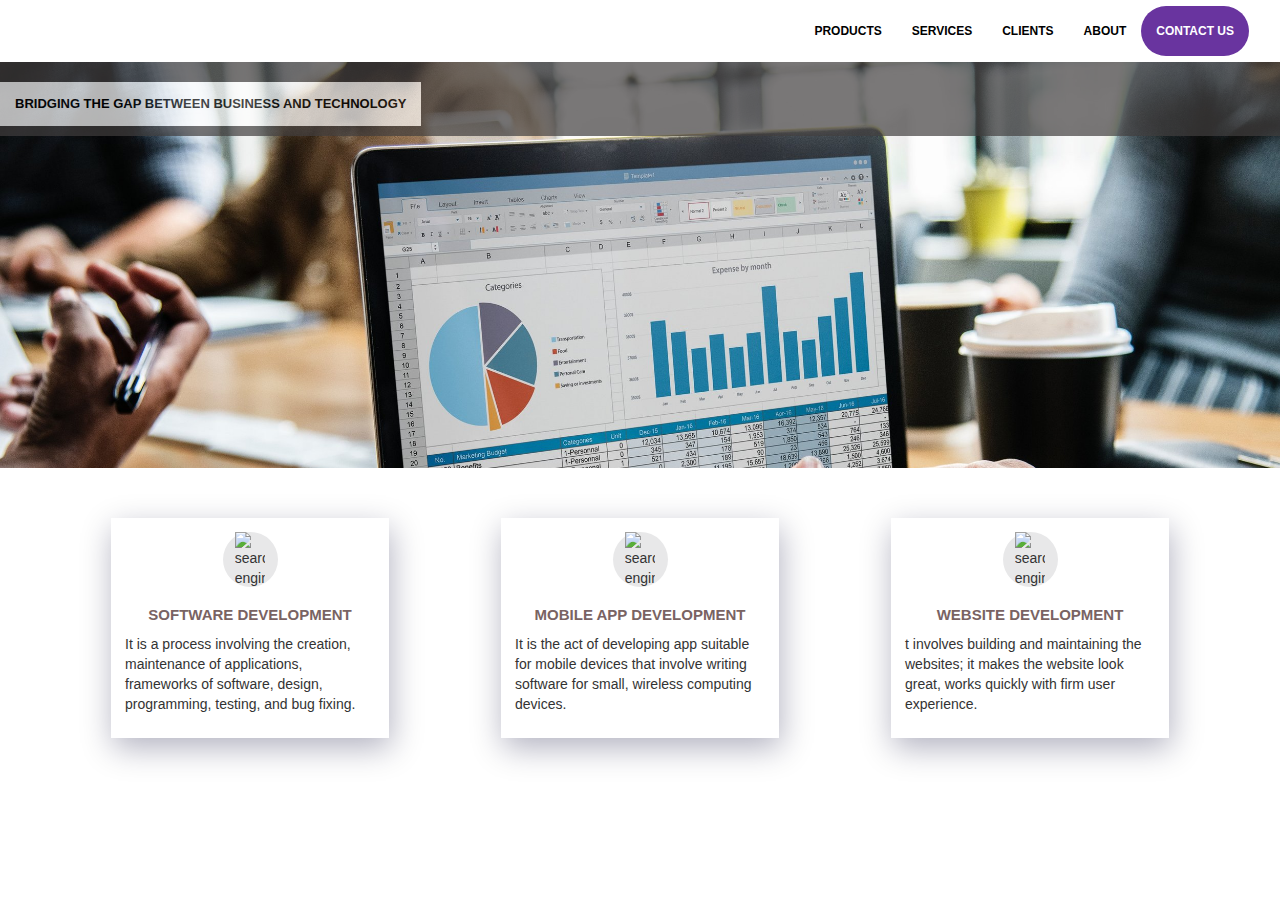
==== index.html @ d47ffba3 "base version" ====
<!DOCTYPE html>
<html lang="en">
<head>
  <title>XXX Technologies</title>
  <meta charset="utf-8">
  <meta name="viewport" content="width=device-width, initial-scale=1">
  <link rel="stylesheet" href="https://maxcdn.bootstrapcdn.com/bootstrap/3.4.1/css/bootstrap.min.css">
  <script src="https://ajax.googleapis.com/ajax/libs/jquery/3.5.1/jquery.min.js"></script>
  <script src="https://maxcdn.bootstrapcdn.com/bootstrap/3.4.1/js/bootstrap.min.js"></script>

<script src="https://cdnjs.cloudflare.com/ajax/libs/popper.js/1.14.7/umd/popper.min.js" integrity="sha384-UO2eT0CpHqdSJQ6hJty5KVphtPhzWj9WO1clHTMGa3JDZwrnQq4sF86dIHNDz0W1" crossorigin="anonymous"></script>
<script src="https://stackpath.bootstrapcdn.com/bootstrap/4.3.1/js/bootstrap.min.js" integrity="sha384-JjSmVgyd0p3pXB1rRibZUAYoIIy6OrQ6VrjIEaFf/nJGzIxFDsf4x0xIM+B07jRM" crossorigin="anonymous"></script>
  <style>
  .menu{
  
      background-color: #ffffff;
    border-color: #ffffff;
    font-family: Montserrat, sans-serif;
    font-size: 12px;
    font-weight: 800;
    text-transform: uppercase;
    color: #000000;
	margin-bottom: 5px;
    margin-top: 5px;
  }
  
  .serviceTxt{
     text-align: center;
    font-family: Montserrat, sans-serif;
    font-size: 15px;
    font-weight: bold;
    text-transform: uppercase;
    color: #796363;
    background: white
  }
  .contact{
    background-color:#69349f;
	border-radius: 32px;
  }
  
  .container-fluid{
   float:right;
  }
   .bdy_content{
   background-color : #ffffff;
  }
  .navbar-nav{
 
  }

.navbar-nav>li>a{
    
}

.active{
}
.contactColor{

color :#ffffff !important;
}

.navbar-default .navbar-nav>.active>a, .navbar-default .navbar-nav>.active>a:focus, .navbar-default .navbar-nav>.active>a:hover{

background-color : #ffffff;

}
.mp-box{
webkit-box-shadow: 1.7px 9.8px 30px 0 rgba(3, 2, 50, 0.3);
    box-shadow: 1.7px 9.8px 30px 0 rgba(3, 2, 50, 0.3);
    background-image: -webkit-gradient(linear, left top, left bottom, from(#166ce7), to(#5990f7));
    background-image: -o-linear-gradient(#166ce7, #5990f7);
    background-image: linear-gradient(#166ce7, #5990f7);
    background-repeat: no-repeat;
    -webkit-transition: background-size ease .5s, color .5s;
    -o-transition: background-size ease .5s, color .5s;
    transition: background-size ease .5s, color .5s;
    background-position: 50% 50%;
    background-size: 0% 0%;
	padding:14px;
}
.img-box{
width: 55px;
    height: 55px;
    background-color: #e8e8e9;
    border-radius: 50%;
    margin: auto;
    display: -webkit-box;
    display: -ms-flexbox;
    display: flex;
    -webkit-box-pack: center;
    -ms-flex-pack: center;
    justify-content: center;
}
.img-fluid {
    max-width: 100%;
    height: auto;
}
.navbar-brand{
color: #ffffff !important;
}
.content_img_bar{
    background-image: url(./img/contentbar.jpg);
    background-repeat: no-repeat;
    background-size: 100%;
    height: 406px;
}

.h2Heading{

   float: left;
    color: white;
    font-family: Montserrat, sans-serif;
    font-size: 13px;
    font-weight: 800;
    text-transform: uppercase;
    color: #000000;
    background: white;
    padding: 15px;
	}
	.serviceBox{
	    padding: 56px;
    padding-top: 20px !important;
	}
	.mesh{
	width: 100%;
    background: #413e3e;
    position: absolute;
    opacity: 0.7;
	}
	.menulable{
	color:black !important;
	}
  </style>
</head>
<body>

<nav class="navbar navbar-default navbar-inverse menu" role="navigation">
   <div class="container-fluid" id="navfluid">
       <div class="navbar-header">
           <button type="button" class="navbar-toggle" data-toggle="collapse" data-target="#navigationbar">
               <span class="sr-only">Toggle navigation</span>
               <span class="icon-bar"></span>
               <span class="icon-bar"></span>
               <span class="icon-bar"></span>
            </button>
       </div>
       <div class="collapse navbar-collapse" id="navigationbar">
           <ul class="nav navbar-nav">
      <li class="active"><a href="#">Home</a></li>
      <li><a href="#" class="menulable">Products</a></li>
      <li><a href="#" class="menulable">Services</a></li>
	  <li><a href="#" class="menulable">Clients</a></li>
	  <li><a href="#" class="menulable">About</a></li>
	  <li class="contact"><a href="#" class="contactColor">Contact US</a></li>
           </ul>
      </div><!-- /.navbar-collapse -->
   </div><!-- /.container-fluid -->
</nav>
<div class="mesh">
 <h2 class="h2Heading">BRIDGING THE GAP BETWEEN BUSINESS AND TECHNOLOGY</h2>
</div>
<div class="jumbotron text-center bdy_content content_img_bar">
 
  <p></p> 
    <h2></h2>
</div>
<div class="container">
  <div class="row">
    <div class="col-sm-4 serviceBox">
      <div class="mp-box ">
	  	  <div class="img-box">
							<img class="img-fluid" src="https://www.techasoft.com/debug/img/service-img0ne.svg" alt="search-engine" width="30.5px" height="30.5px">
							</div>
	  <h3 class="serviceTxt">Software development</h3>
      <p>It is a process involving the creation, maintenance of applications, frameworks of software, design, programming, testing, and bug fixing.</p>
	  </div>
    </div>
    <div class="col-sm-4 serviceBox">
	<div class="mp-box ">
	    <div class="img-box">
							<img class="img-fluid" src="https://www.techasoft.com/debug/img/service-imgtwo.svg" alt="search-engine" width="30.5px" height="30.5px">
							</div>
      <h3 class="serviceTxt">Mobile App Development</h3>
	
      <p>It is the act of developing app suitable for mobile devices that involve writing software for small, wireless computing devices.</p>
    </div>
	</div>
    <div class="col-sm-4 serviceBox">
	<div class="mp-box">
	 <div class="img-box">
							<img class="img-fluid" src="https://www.techasoft.com/debug/img/service-imgthree.svg" alt="search-engine" width="30.5px" height="30.5px">
							</div> 
      <h3 class="serviceTxt">Website Development</h3>    
  
      <p>t involves building and maintaining the websites; it makes the website look great, works quickly with firm user experience.</p>
	 </div>
    </div>
  </div>
</div>

</body>
</html>
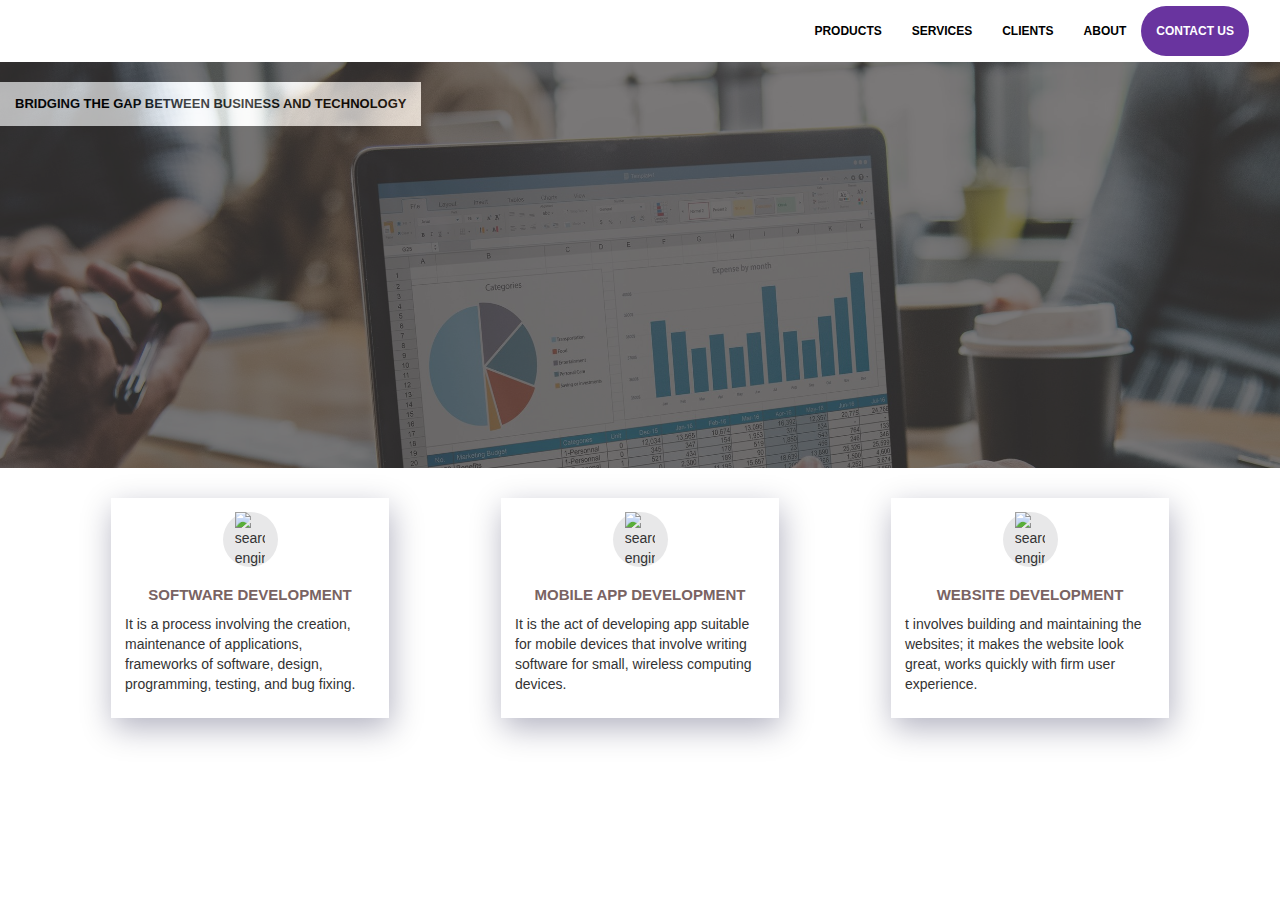
==== commit 8bf717c2: "Update index.html" ====
--- a/index.html
+++ b/index.html
@@ -101,7 +101,7 @@
 .content_img_bar{
     background-image: url(./img/contentbar.jpg);
     background-repeat: no-repeat;
-    background-size: 100%;
+    background-size: cover;
     height: 406px;
 }
 
@@ -119,13 +119,14 @@
 	}
 	.serviceBox{
 	    padding: 56px;
-    padding-top: 20px !important;
+    padding-top: 0px !important;
 	}
 	.mesh{
 	width: 100%;
     background: #413e3e;
     position: absolute;
     opacity: 0.7;
+	height:406px;
 	}
 	.menulable{
 	color:black !important;
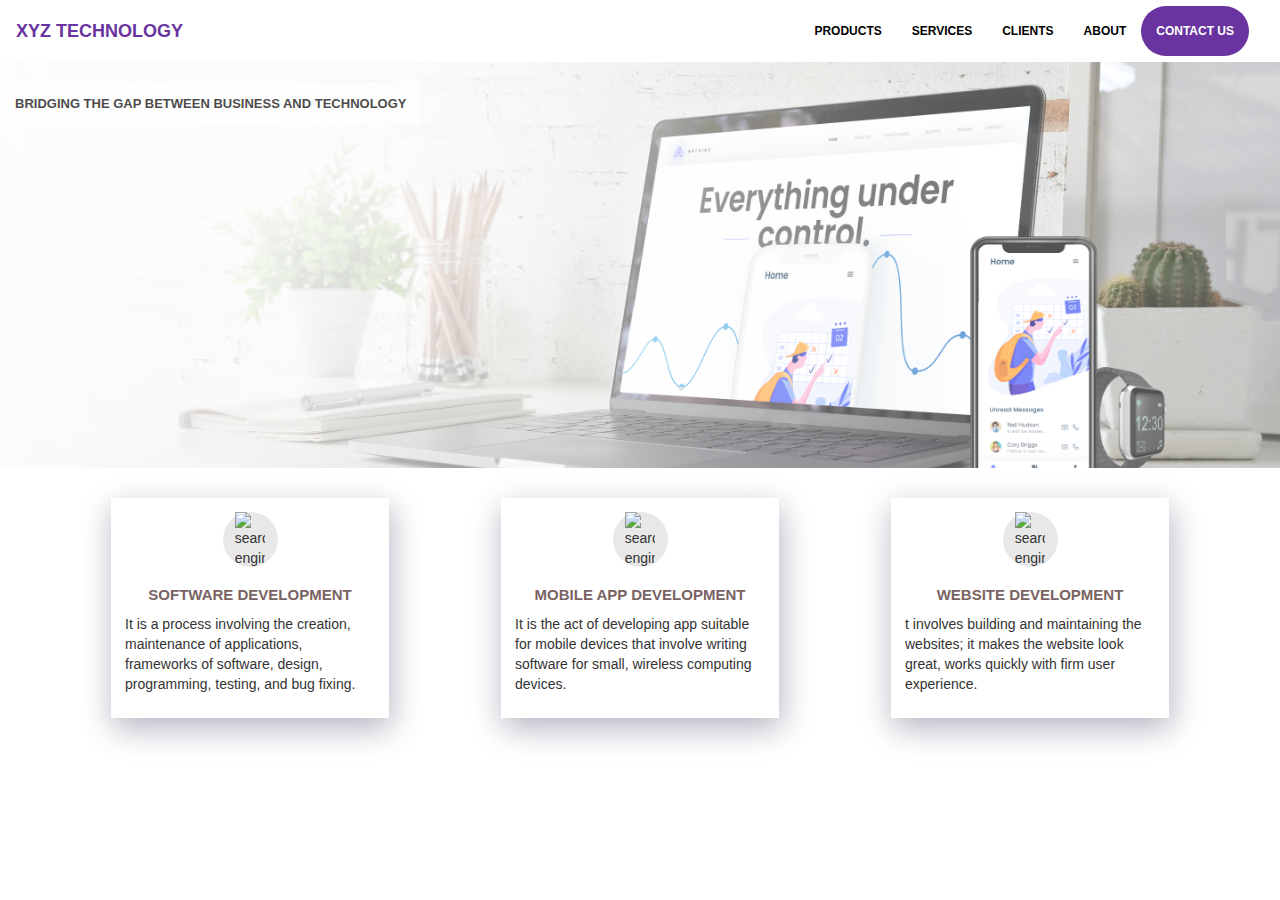
==== commit a4bfd909: "changes 2" ====
--- a/index.html
+++ b/index.html
@@ -99,10 +99,11 @@
 color: #ffffff !important;
 }
 .content_img_bar{
-    background-image: url(./img/contentbar.jpg);
+    background-image: url(./img/bg1.png);
     background-repeat: no-repeat;
     background-size: cover;
     height: 406px;
+    background-position: 20%
 }
 
 .h2Heading{
@@ -123,7 +124,7 @@
 	}
 	.mesh{
 	width: 100%;
-    background: #413e3e;
+    #background: #413e3e;
     position: absolute;
     opacity: 0.7;
 	height:406px;
@@ -131,12 +132,30 @@
 	.menulable{
 	color:black !important;
 	}
+	.cnytitle{
+	color: #69349f !important;
+	}
+	
+	.navbar-toggle {
+    position: relative;
+    float: right;
+    padding: 9px 10px;
+    margin-right: 15px;
+    margin-top: 8px;
+    margin-bottom: 8px;
+    background-color: #69349f !important;
+    background-image: none;
+    border: 0px solid transparent !important;
+    border-radius: 4px;
+}
   </style>
 </head>
 <body>
 
 <nav class="navbar navbar-default navbar-inverse menu" role="navigation">
+<a class="navbar-brand cnytitle" href="#">XYZ TECHNOLOGY</a>
    <div class="container-fluid" id="navfluid">
+        
        <div class="navbar-header">
            <button type="button" class="navbar-toggle" data-toggle="collapse" data-target="#navigationbar">
                <span class="sr-only">Toggle navigation</span>
@@ -147,6 +166,8 @@
        </div>
        <div class="collapse navbar-collapse" id="navigationbar">
            <ul class="nav navbar-nav">
+
+
       <li class="active"><a href="#">Home</a></li>
       <li><a href="#" class="menulable">Products</a></li>
       <li><a href="#" class="menulable">Services</a></li>
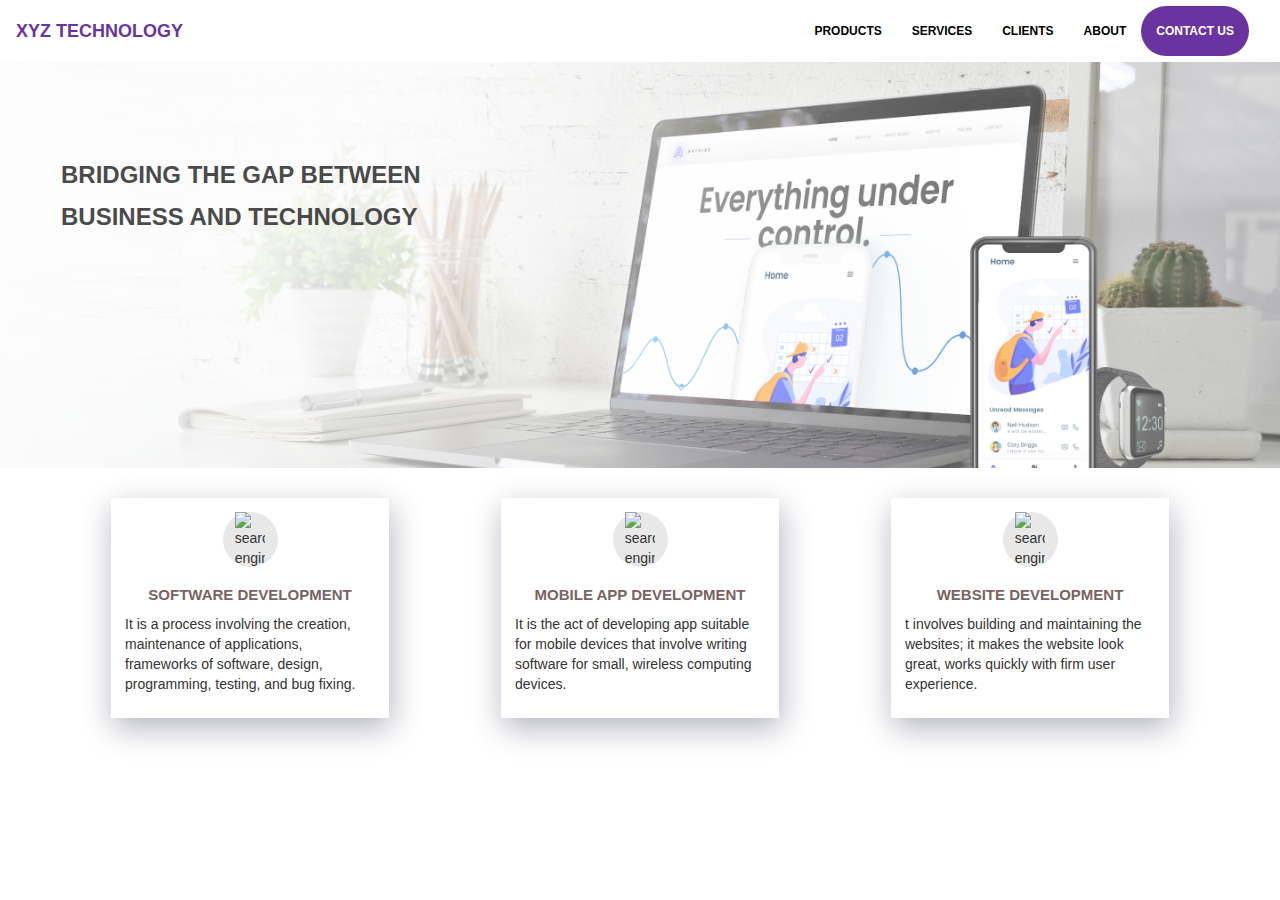
==== commit 3a554759: "Update index.html" ====
--- a/index.html
+++ b/index.html
@@ -108,15 +108,18 @@
 
 .h2Heading{
 
-   float: left;
+      float: left;
     color: white;
     font-family: Montserrat, sans-serif;
-    font-size: 13px;
-    font-weight: 800;
-    text-transform: uppercase;
-    color: #000000;
-    background: white;
+    font-size: 24px;
+    font-weight: 700;
+    text-transform: uppercase;
+    color: #000000;
+    /* background: white; */
     padding: 15px;
+    line-height: 42px;
+    margin-left: 46px;
+    margin-top: 77px;
 	}
 	.serviceBox{
 	    padding: 56px;
@@ -143,10 +146,56 @@
     margin-right: 15px;
     margin-top: 8px;
     margin-bottom: 8px;
-    background-color: #69349f !important;
+    background-color: #ffffff !important;
     background-image: none;
     border: 0px solid transparent !important;
     border-radius: 4px;
+}
+@media only screen and (max-width: 600px) {
+
+.content_img_bar {
+    background-image: url(./img/bg1.png);
+    background-repeat: no-repeat;
+    background-size: cover;
+    height: 406px;
+    background-position: 70%;
+}
+
+.h2Heading {
+    float: left;
+    color: white;
+    font-family: Montserrat, sans-serif;
+    font-size: 19px;
+    font-weight: 700;
+    text-transform: uppercase;
+    color: #000000;
+    /* background: white; */
+    padding: 15px;
+    line-height: 40px;
+    margin-left: 0px;
+    margin-top: 9px;
+}
+
+.menu {
+    background-color: #ffffff;
+    border-color: #ffffff;
+    font-family: Montserrat, sans-serif;
+    font-size: 12px;
+    font-weight: 800;
+    text-transform: uppercase;
+    color: #000000;
+    margin-bottom: 5px;
+    margin-top: 5px;
+    /* box-shadow: 0px 5px 0px 0 #e8d4d4; */
+    /* box-shadow: 5px 10px 18px red; */
+    box-shadow: 5px 23px 14px -15px #777373;
+}
+}
+.navbar-inverse .navbar-toggle .icon-bar {
+    background-color: #69349f !important;
+}
+.navbar-inverse .navbar-collapse, .navbar-inverse .navbar-form {
+    border-color: #ffffff;
 }
   </style>
 </head>
@@ -167,8 +216,6 @@
        <div class="collapse navbar-collapse" id="navigationbar">
            <ul class="nav navbar-nav">
 
-
-      <li class="active"><a href="#">Home</a></li>
       <li><a href="#" class="menulable">Products</a></li>
       <li><a href="#" class="menulable">Services</a></li>
 	  <li><a href="#" class="menulable">Clients</a></li>
@@ -179,7 +226,7 @@
    </div><!-- /.container-fluid -->
 </nav>
 <div class="mesh">
- <h2 class="h2Heading">BRIDGING THE GAP BETWEEN BUSINESS AND TECHNOLOGY</h2>
+ <h2 class="h2Heading">BRIDGING THE GAP BETWEEN </br>BUSINESS AND TECHNOLOGY</h2>
 </div>
 <div class="jumbotron text-center bdy_content content_img_bar">
  
